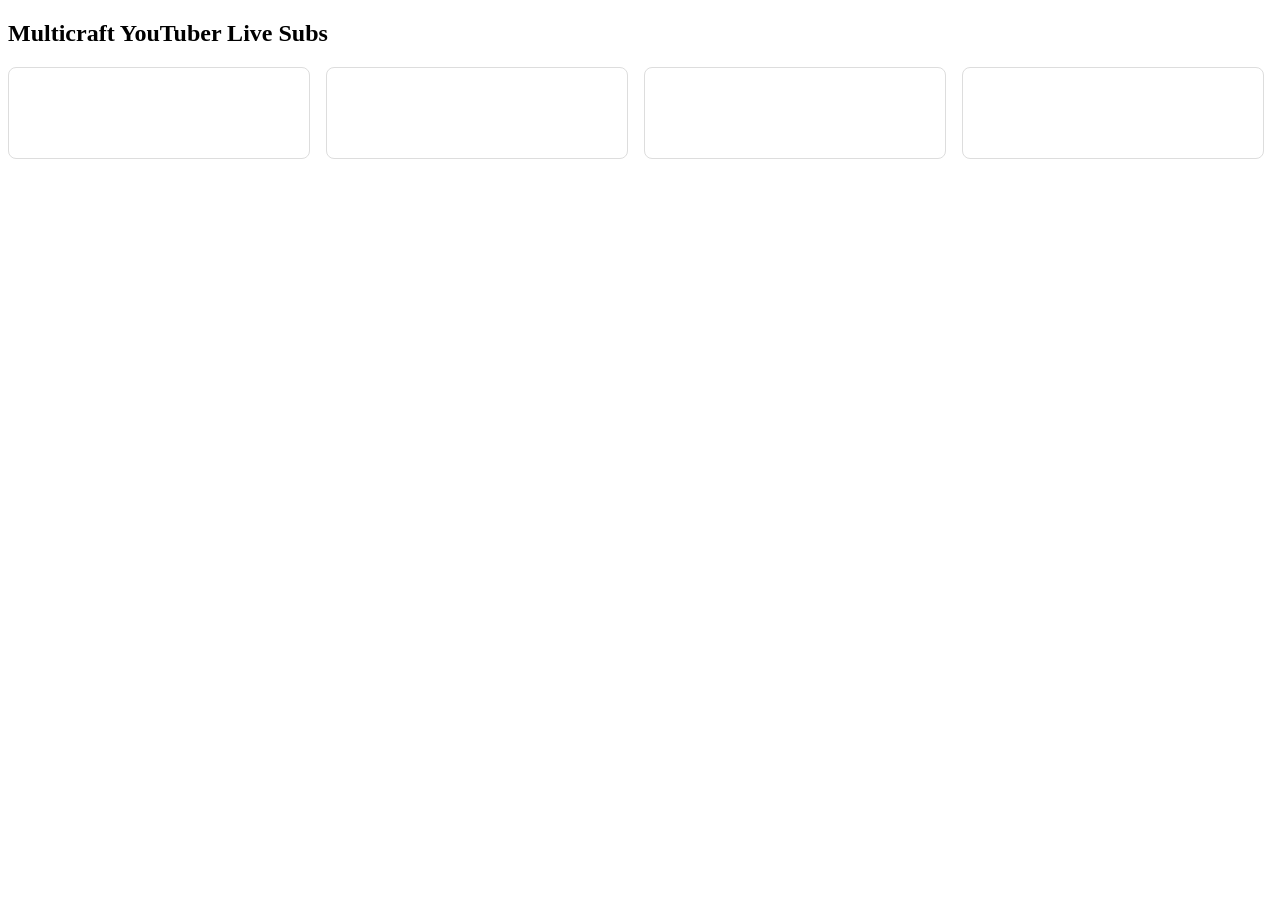
==== embed.html @ 5bc5d52e "Add embed.html with livecounts iframe widgets" ====
<!doctype html>
<html lang="en">
<head>
  <meta charset="utf-8" />
  <meta name="viewport" content="width=device-width,initial-scale=1" />
  <title>Live Sub Counters</title>
  <style>
    .counters { display:flex; gap:16px; flex-wrap:wrap; }
    .counter { width:300px; height:90px; border:1px solid #ddd; border-radius:8px; overflow:hidden; display:flex; align-items:center; justify-content:center; background:#fff; }
    .counter iframe { width:100%; height:100%; border:0; }
    @media (max-width:640px) { .counter { width:100%; } }
  </style>
</head>
<body>
  <h2>Multicraft YouTuber Live Subs</h2>
  <div class="counters">
    <div class="counter"><iframe src="https://livecounts.io/youtube-live-subscriber-counter/UCFQd2yZnvq-iJI7wz9jC2YA" allowtransparency="true" scrolling="no"></iframe></div>
    <div class="counter"><iframe src="https://livecounts.io/youtube-live-subscriber-counter/UCdCp7TeckzYLlAlxx2AgZlw" allowtransparency="true" scrolling="no"></iframe></div>
    <div class="counter"><iframe src="https://livecounts.io/youtube-live-subscriber-counter/UCPretZF6SLAIMIalsOQhBTg" allowtransparency="true" scrolling="no"></iframe></div>
    <div class="counter"><iframe src="https://livecounts.io/youtube-live-subscriber-counter/UCIiTOQP44lgYA6duuZnALfg" allowtransparency="true" scrolling="no"></iframe></div>
  </div>
</body>
</html>
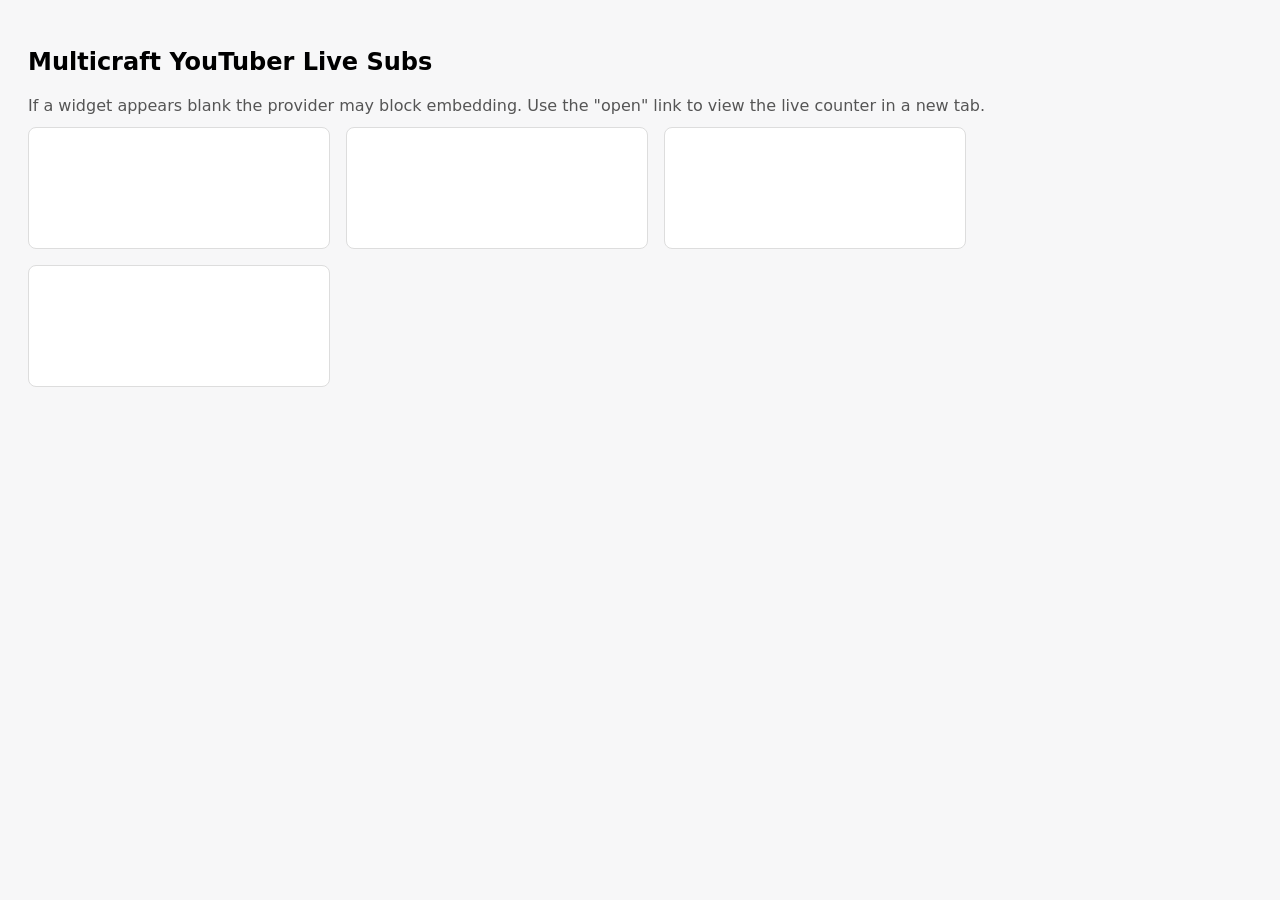
==== commit 85871844: "Try alternate embed provider (livecounts.xyz) and add Open link fallbacks" ====
--- a/embed.html
+++ b/embed.html
@@ -5,19 +5,41 @@
   <meta name="viewport" content="width=device-width,initial-scale=1" />
   <title>Live Sub Counters</title>
   <style>
+    body {font-family:system-ui,Segoe UI,Roboto,Arial,sans-serif; padding:20px; background:#f7f7f8}
     .counters { display:flex; gap:16px; flex-wrap:wrap; }
-    .counter { width:300px; height:90px; border:1px solid #ddd; border-radius:8px; overflow:hidden; display:flex; align-items:center; justify-content:center; background:#fff; }
-    .counter iframe { width:100%; height:100%; border:0; }
+    .counter { width:300px; height:120px; border:1px solid #ddd; border-radius:8px; overflow:hidden; display:flex; flex-direction:column; align-items:stretch; justify-content:flex-start; background:#fff; }
+    .counter .frame { flex:0 0 90px; }
+    .counter iframe { width:100%; height:100%; border:0; display:block; }
+    .counter .meta { padding:8px 10px; font-size:13px; color:#333; background:#fafafa; border-top:1px solid #eee; display:flex; justify-content:space-between; align-items:center; }
+    .counter .meta a { font-size:12px; color:#0366d6; text-decoration:none; }
+    .note { margin-bottom:12px; color:#555; }
     @media (max-width:640px) { .counter { width:100%; } }
   </style>
 </head>
 <body>
   <h2>Multicraft YouTuber Live Subs</h2>
+  <p class="note">If a widget appears blank the provider may block embedding. Use the "open" link to view the live counter in a new tab.</p>
   <div class="counters">
-    <div class="counter"><iframe src="https://livecounts.io/youtube-live-subscriber-counter/UCFQd2yZnvq-iJI7wz9jC2YA" allowtransparency="true" scrolling="no"></iframe></div>
-    <div class="counter"><iframe src="https://livecounts.io/youtube-live-subscriber-counter/UCdCp7TeckzYLlAlxx2AgZlw" allowtransparency="true" scrolling="no"></iframe></div>
-    <div class="counter"><iframe src="https://livecounts.io/youtube-live-subscriber-counter/UCPretZF6SLAIMIalsOQhBTg" allowtransparency="true" scrolling="no"></iframe></div>
-    <div class="counter"><iframe src="https://livecounts.io/youtube-live-subscriber-counter/UCIiTOQP44lgYA6duuZnALfg" allowtransparency="true" scrolling="no"></iframe></div>
+    <div class="counter">
+      <div class="frame"><iframe src="https://livecounts.xyz/embed/youtube-live-subscriber-counter/UCFQd2yZnvq-iJI7wz9jC2YA" width="300" height="90" frameborder="0" allowtransparency="true" scrolling="no"></iframe></div>
+      <div class="meta"><span>Channel 1</span><a href="https://livecounts.io/youtube-live-subscriber-counter/UCFQd2yZnvq-iJI7wz9jC2YA" target="_blank" rel="noopener">Open</a></div>
+    </div>
+
+    <div class="counter">
+      <div class="frame"><iframe src="https://livecounts.xyz/embed/youtube-live-subscriber-counter/UCdCp7TeckzYLlAlxx2AgZlw" width="300" height="90" frameborder="0" allowtransparency="true" scrolling="no"></iframe></div>
+      <div class="meta"><span>Channel 2</span><a href="https://livecounts.io/youtube-live-subscriber-counter/UCdCp7TeckzYLlAlxx2AgZlw" target="_blank" rel="noopener">Open</a></div>
+    </div>
+
+    <div class="counter">
+      <div class="frame"><iframe src="https://livecounts.xyz/embed/youtube-live-subscriber-counter/UCPretZF6SLAIMIalsOQhBTg" width="300" height="90" frameborder="0" allowtransparency="true" scrolling="no"></iframe></div>
+      <div class="meta"><span>Channel 3</span><a href="https://livecounts.io/youtube-live-subscriber-counter/UCPretZF6SLAIMIalsOQhBTg" target="_blank" rel="noopener">Open</a></div>
+    </div>
+
+    <div class="counter">
+      <div class="frame"><iframe src="https://livecounts.xyz/embed/youtube-live-subscriber-counter/UCIiTOQP44lgYA6duuZnALfg" width="300" height="90" frameborder="0" allowtransparency="true" scrolling="no"></iframe></div>
+      <div class="meta"><span>Channel 4</span><a href="https://livecounts.io/youtube-live-subscriber-counter/UCIiTOQP44lgYA6duuZnALfg" target="_blank" rel="noopener">Open</a></div>
+    </div>
+
   </div>
 </body>
 </html>
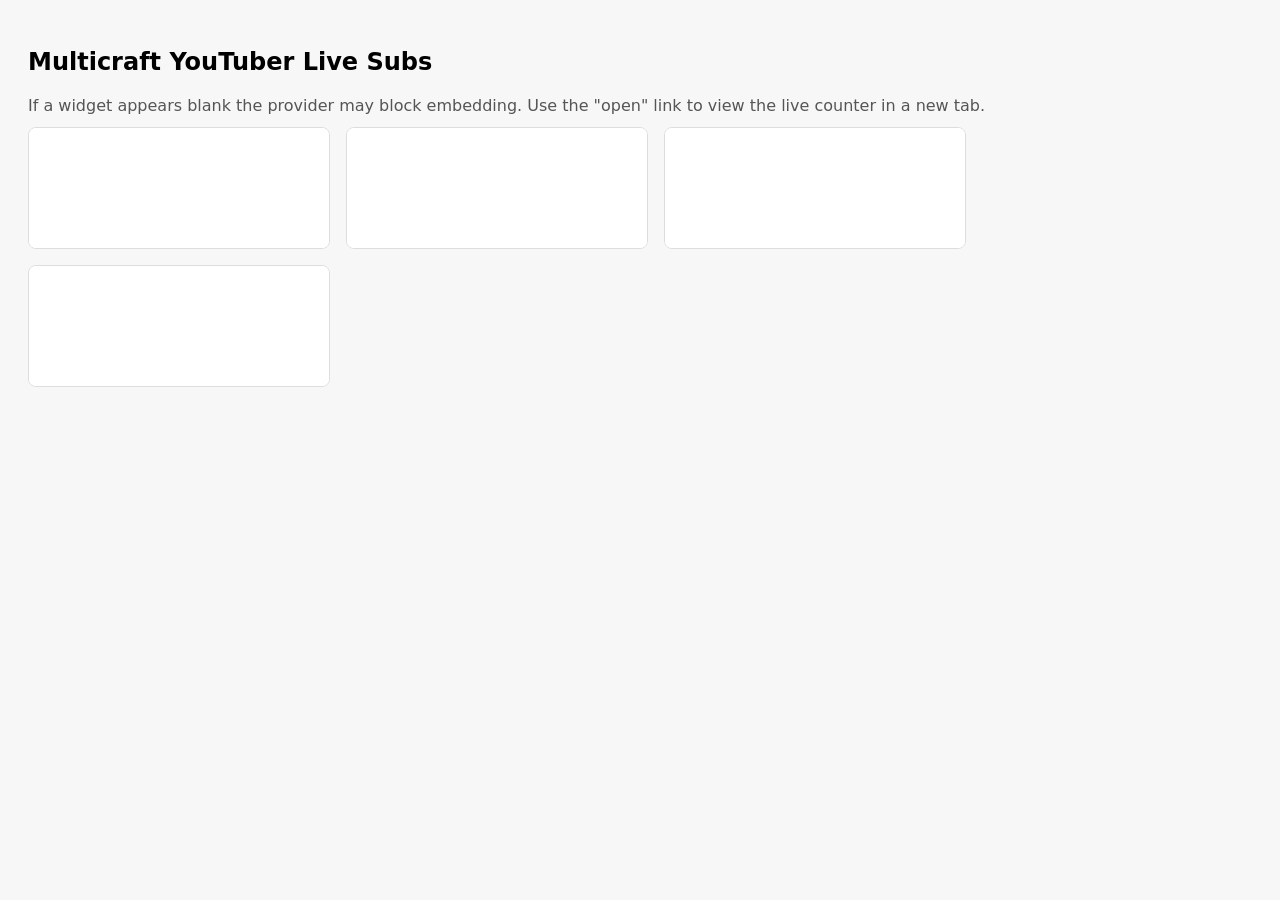
==== commit 0e74662d: "Add XREALM livecounts embed (use livecounts.io embed url) and ensure iframe visible with debug outli" ====
--- a/embed.html
+++ b/embed.html
@@ -9,10 +9,12 @@
     .counters { display:flex; gap:16px; flex-wrap:wrap; }
     .counter { width:300px; height:120px; border:1px solid #ddd; border-radius:8px; overflow:hidden; display:flex; flex-direction:column; align-items:stretch; justify-content:flex-start; background:#fff; }
     .counter .frame { flex:0 0 90px; }
-    .counter iframe { width:100%; height:100%; border:0; display:block; }
+    .counter iframe { width:100%; height:100%; border:0; display:block; background:#fff; z-index:10; }
     .counter .meta { padding:8px 10px; font-size:13px; color:#333; background:#fafafa; border-top:1px solid #eee; display:flex; justify-content:space-between; align-items:center; }
     .counter .meta a { font-size:12px; color:#0366d6; text-decoration:none; }
     .note { margin-bottom:12px; color:#555; }
+    /* Debug helpers to ensure iframe is visible and not covered */
+    .debug-outline iframe { outline: 3px solid rgba(0,255,0,0.35); }
     @media (max-width:640px) { .counter { width:100%; } }
   </style>
 </head>
@@ -20,23 +22,24 @@
   <h2>Multicraft YouTuber Live Subs</h2>
   <p class="note">If a widget appears blank the provider may block embedding. Use the "open" link to view the live counter in a new tab.</p>
   <div class="counters">
-    <div class="counter">
-      <div class="frame"><iframe src="https://livecounts.xyz/embed/youtube-live-subscriber-counter/UCFQd2yZnvq-iJI7wz9jC2YA" width="300" height="90" frameborder="0" allowtransparency="true" scrolling="no"></iframe></div>
-      <div class="meta"><span>Channel 1</span><a href="https://livecounts.io/youtube-live-subscriber-counter/UCFQd2yZnvq-iJI7wz9jC2YA" target="_blank" rel="noopener">Open</a></div>
+    <div class="counter debug-outline">
+      <div class="frame"><iframe src="https://livecounts.io/embed/youtube-live-subscriber-counter/UCFQd2yZnvq-iJI7wz9jC2YA" width="300" height="90" frameborder="0" allowtransparency="true" scrolling="no" title="XREALM live subscriber count"></iframe></div>
+      <div class="meta"><span>XREALM</span><a href="https://livecounts.io/youtube-live-subscriber-counter/UCFQd2yZnvq-iJI7wz9jC2YA" target="_blank" rel="noopener">Open</a></div>
     </div>
 
+    <!-- placeholders for other channels (keep existing structure) -->
     <div class="counter">
-      <div class="frame"><iframe src="https://livecounts.xyz/embed/youtube-live-subscriber-counter/UCdCp7TeckzYLlAlxx2AgZlw" width="300" height="90" frameborder="0" allowtransparency="true" scrolling="no"></iframe></div>
+      <div class="frame"><iframe src="https://livecounts.xyz/embed/youtube-live-subscriber-counter/UCdCp7TeckzYLlAlxx2AgZlw" width="300" height="90" frameborder="0" allowtransparency="true" scrolling="no" title="Channel 2 live subscriber count"></iframe></div>
       <div class="meta"><span>Channel 2</span><a href="https://livecounts.io/youtube-live-subscriber-counter/UCdCp7TeckzYLlAlxx2AgZlw" target="_blank" rel="noopener">Open</a></div>
     </div>
 
     <div class="counter">
-      <div class="frame"><iframe src="https://livecounts.xyz/embed/youtube-live-subscriber-counter/UCPretZF6SLAIMIalsOQhBTg" width="300" height="90" frameborder="0" allowtransparency="true" scrolling="no"></iframe></div>
+      <div class="frame"><iframe src="https://livecounts.xyz/embed/youtube-live-subscriber-counter/UCPretZF6SLAIMIalsOQhBTg" width="300" height="90" frameborder="0" allowtransparency="true" scrolling="no" title="Channel 3 live subscriber count"></iframe></div>
       <div class="meta"><span>Channel 3</span><a href="https://livecounts.io/youtube-live-subscriber-counter/UCPretZF6SLAIMIalsOQhBTg" target="_blank" rel="noopener">Open</a></div>
     </div>
 
     <div class="counter">
-      <div class="frame"><iframe src="https://livecounts.xyz/embed/youtube-live-subscriber-counter/UCIiTOQP44lgYA6duuZnALfg" width="300" height="90" frameborder="0" allowtransparency="true" scrolling="no"></iframe></div>
+      <div class="frame"><iframe src="https://livecounts.xyz/embed/youtube-live-subscriber-counter/UCIiTOQP44lgYA6duuZnALfg" width="300" height="90" frameborder="0" allowtransparency="true" scrolling="no" title="Channel 4 live subscriber count"></iframe></div>
       <div class="meta"><span>Channel 4</span><a href="https://livecounts.io/youtube-live-subscriber-counter/UCIiTOQP44lgYA6duuZnALfg" target="_blank" rel="noopener">Open</a></div>
     </div>
 
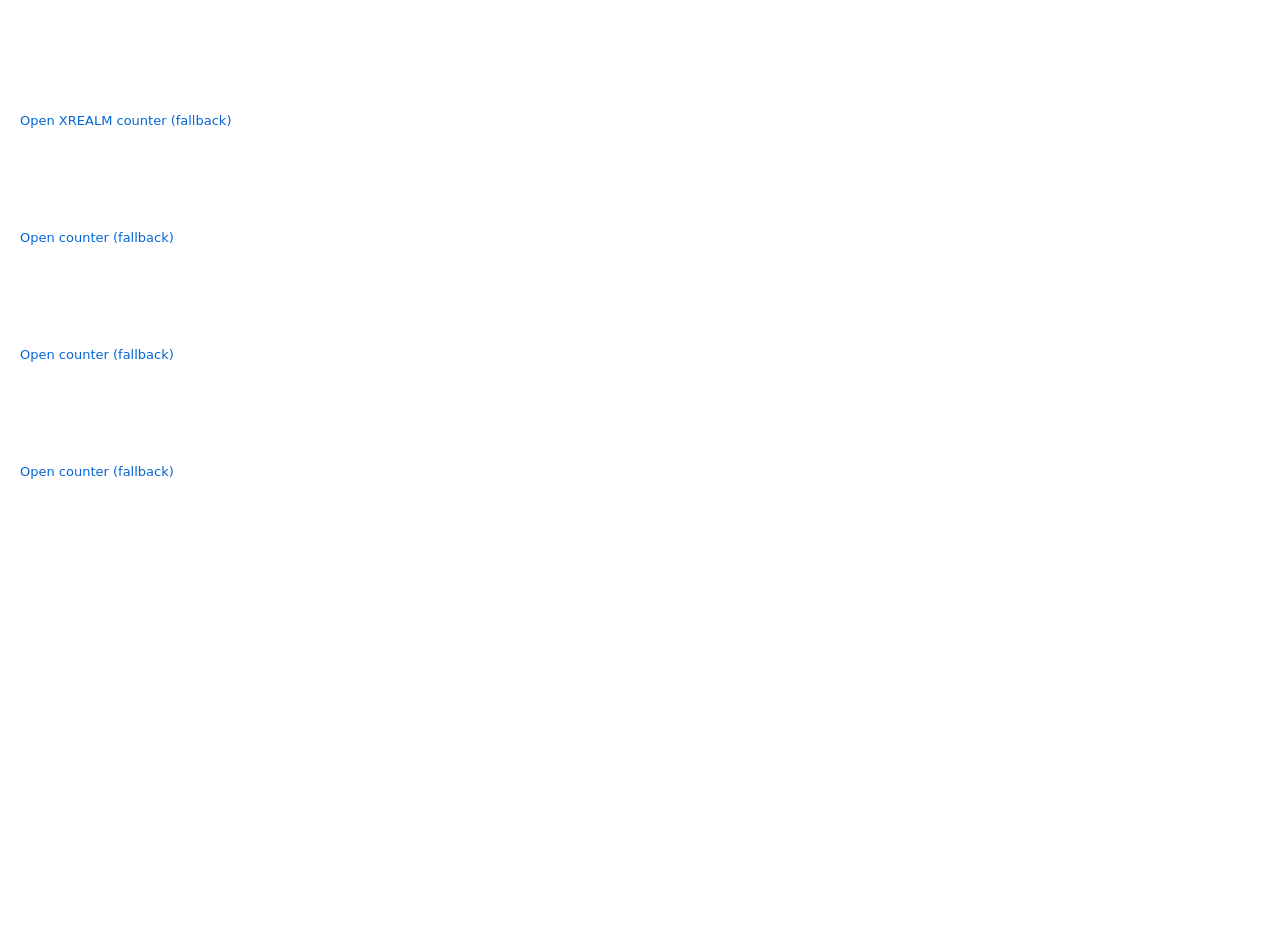
==== commit bd49b19c: "Simplify embed.html to minimal iframes and fallback links (remove cards/CSS)" ====
--- a/embed.html
+++ b/embed.html
@@ -5,44 +5,35 @@
   <meta name="viewport" content="width=device-width,initial-scale=1" />
   <title>Live Sub Counters</title>
   <style>
-    body {font-family:system-ui,Segoe UI,Roboto,Arial,sans-serif; padding:20px; background:#f7f7f8}
-    .counters { display:flex; gap:16px; flex-wrap:wrap; }
-    .counter { width:300px; height:120px; border:1px solid #ddd; border-radius:8px; overflow:hidden; display:flex; flex-direction:column; align-items:stretch; justify-content:flex-start; background:#fff; }
-    .counter .frame { flex:0 0 90px; }
-    .counter iframe { width:100%; height:100%; border:0; display:block; background:#fff; z-index:10; }
-    .counter .meta { padding:8px 10px; font-size:13px; color:#333; background:#fafafa; border-top:1px solid #eee; display:flex; justify-content:space-between; align-items:center; }
-    .counter .meta a { font-size:12px; color:#0366d6; text-decoration:none; }
-    .note { margin-bottom:12px; color:#555; }
-    /* Debug helpers to ensure iframe is visible and not covered */
-    .debug-outline iframe { outline: 3px solid rgba(0,255,0,0.35); }
-    @media (max-width:640px) { .counter { width:100%; } }
+    /* Minimal styles so iframes are visible and full-width */
+    html,body{height:100%;margin:0;padding:10px;font-family:system-ui,Arial,sans-serif;background:#fff}
+    .counter{margin-bottom:8px}
+    iframe{display:block;width:100%;height:90px;border:0}
+    a.fallback{font-size:13px;color:#0366d6;text-decoration:none}
   </style>
 </head>
 <body>
-  <h2>Multicraft YouTuber Live Subs</h2>
-  <p class="note">If a widget appears blank the provider may block embedding. Use the "open" link to view the live counter in a new tab.</p>
-  <div class="counters">
-    <div class="counter debug-outline">
-      <div class="frame"><iframe src="https://livecounts.io/embed/youtube-live-subscriber-counter/UCFQd2yZnvq-iJI7wz9jC2YA" width="300" height="90" frameborder="0" allowtransparency="true" scrolling="no" title="XREALM live subscriber count"></iframe></div>
-      <div class="meta"><span>XREALM</span><a href="https://livecounts.io/youtube-live-subscriber-counter/UCFQd2yZnvq-iJI7wz9jC2YA" target="_blank" rel="noopener">Open</a></div>
-    </div>
+  <!-- Minimal page: only the livecounts embed iframes and a fallback link in case embedding is blocked -->
 
-    <!-- placeholders for other channels (keep existing structure) -->
-    <div class="counter">
-      <div class="frame"><iframe src="https://livecounts.xyz/embed/youtube-live-subscriber-counter/UCdCp7TeckzYLlAlxx2AgZlw" width="300" height="90" frameborder="0" allowtransparency="true" scrolling="no" title="Channel 2 live subscriber count"></iframe></div>
-      <div class="meta"><span>Channel 2</span><a href="https://livecounts.io/youtube-live-subscriber-counter/UCdCp7TeckzYLlAlxx2AgZlw" target="_blank" rel="noopener">Open</a></div>
-    </div>
+  <div class="counter">
+    <iframe src="https://livecounts.io/embed/youtube-live-subscriber-counter/UCFQd2yZnvq-iJI7wz9jC2YA" title="XREALM live subscriber count" loading="lazy"></iframe>
+    <div><a class="fallback" href="https://livecounts.io/youtube-live-subscriber-counter/UCFQd2yZnvq-iJI7wz9jC2YA" target="_blank" rel="noopener">Open XREALM counter (fallback)</a></div>
+  </div>
 
-    <div class="counter">
-      <div class="frame"><iframe src="https://livecounts.xyz/embed/youtube-live-subscriber-counter/UCPretZF6SLAIMIalsOQhBTg" width="300" height="90" frameborder="0" allowtransparency="true" scrolling="no" title="Channel 3 live subscriber count"></iframe></div>
-      <div class="meta"><span>Channel 3</span><a href="https://livecounts.io/youtube-live-subscriber-counter/UCPretZF6SLAIMIalsOQhBTg" target="_blank" rel="noopener">Open</a></div>
-    </div>
+  <div class="counter">
+    <iframe src="https://livecounts.io/embed/youtube-live-subscriber-counter/UCdCp7TeckzYLlAlxx2AgZlw" title="Channel 2 live subscriber count" loading="lazy"></iframe>
+    <div><a class="fallback" href="https://livecounts.io/youtube-live-subscriber-counter/UCdCp7TeckzYLlAlxx2AgZlw" target="_blank" rel="noopener">Open counter (fallback)</a></div>
+  </div>
 
-    <div class="counter">
-      <div class="frame"><iframe src="https://livecounts.xyz/embed/youtube-live-subscriber-counter/UCIiTOQP44lgYA6duuZnALfg" width="300" height="90" frameborder="0" allowtransparency="true" scrolling="no" title="Channel 4 live subscriber count"></iframe></div>
-      <div class="meta"><span>Channel 4</span><a href="https://livecounts.io/youtube-live-subscriber-counter/UCIiTOQP44lgYA6duuZnALfg" target="_blank" rel="noopener">Open</a></div>
-    </div>
+  <div class="counter">
+    <iframe src="https://livecounts.io/embed/youtube-live-subscriber-counter/UCPretZF6SLAIMIalsOQhBTg" title="Channel 3 live subscriber count" loading="lazy"></iframe>
+    <div><a class="fallback" href="https://livecounts.io/youtube-live-subscriber-counter/UCPretZF6SLAIMIalsOQhBTg" target="_blank" rel="noopener">Open counter (fallback)</a></div>
+  </div>
 
+  <div class="counter">
+    <iframe src="https://livecounts.io/embed/youtube-live-subscriber-counter/UCIiTOQP44lgYA6duuZnALfg" title="Channel 4 live subscriber count" loading="lazy"></iframe>
+    <div><a class="fallback" href="https://livecounts.io/youtube-live-subscriber-counter/UCIiTOQP44lgYA6duuZnALfg" target="_blank" rel="noopener">Open counter (fallback)</a></div>
   </div>
+
 </body>
 </html>
